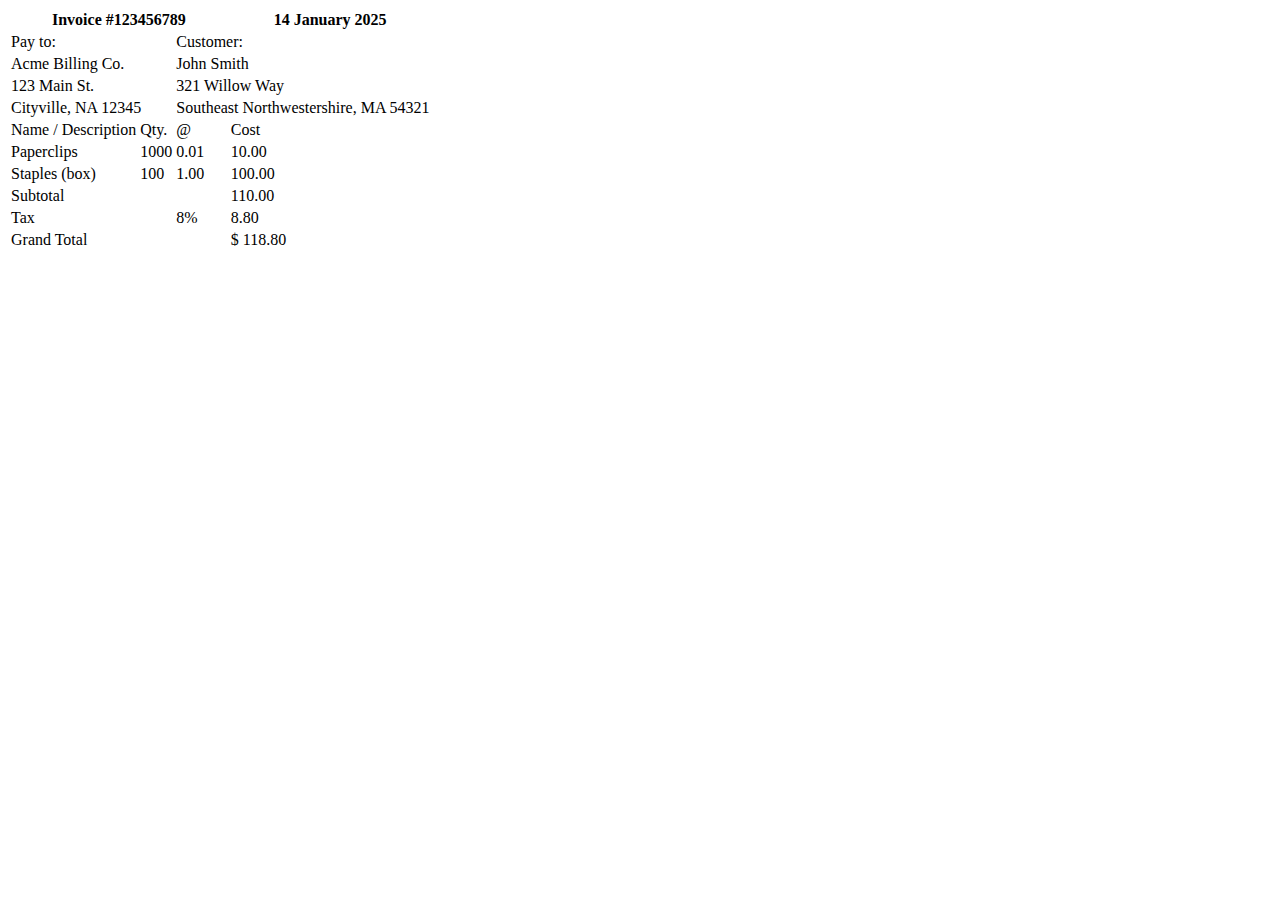
==== index.html @ 5064e18a "first commit - iterations 1.1 & 1.2" ====
<!DOCTYPE html>
<html lang="en">
<head>
    <meta charset="UTF-8">
    <meta name="viewport" content="width=device-width, initial-scale=1.0">
    <title>Gimnasio</title>
    <link rel="stylesheet" href="style.css">
</head>
<body>
    <header>

    </header>
    <main>
        <table>
            <thead>
                <tr class="title">
                    <th colspan="3">Invoice #123456789</th>
                    <th>14 January 2025</th>
                </tr>
            </thead>
            <tbody>
                <tr>
                    <td colspan="2">Pay to:</td>
                    <td colspan="2">Customer:</td>
                </tr>
                <tr>
                    <td colspan="2">Acme Billing Co.</td>
                    <td colspan="2">John Smith</td>
                </tr>
                <tr>
                    <td colspan="2">123 Main St.</td>
                    <td colspan="2">321 Willow Way</td>
                </tr>
                <tr>
                    <td colspan="2">Cityville, NA 12345</td>
                    <td colspan="2">Southeast Northwestershire, MA 54321</td>
                </tr>
                <tr class="title">
                    <td>Name / Description</td>
                    <td>Qty.</td>
                    <td>@</td>
                    <td>Cost</td>
                </tr>
                <tr>
                    <td>Paperclips</td>
                    <td>1000</td>
                    <td>0.01</td>
                    <td>10.00</td>
                </tr>
                <tr>
                    <td>Staples (box)</td>
                    <td>100</td>
                    <td>1.00</td>
                    <td>100.00</td>
                </tr>
                <tr>
                    <td colspan="3" class="title">Subtotal</td>
                    <td>110.00</td>
                </tr>
                <tr>
                    <td colspan="2" class="title">Tax</td>
                    <td>8%</td>
                    <td>8.80</td>
                </tr>
                <tfoot>
                    <tr>
                        <td colspan="3">Grand Total</td>
                        <td>$ 118.80</td>
                    </tr>
                </tfoot>
            </tbody>
        </table>
    </main>
    <footer>

    </footer>
</body>
</html>
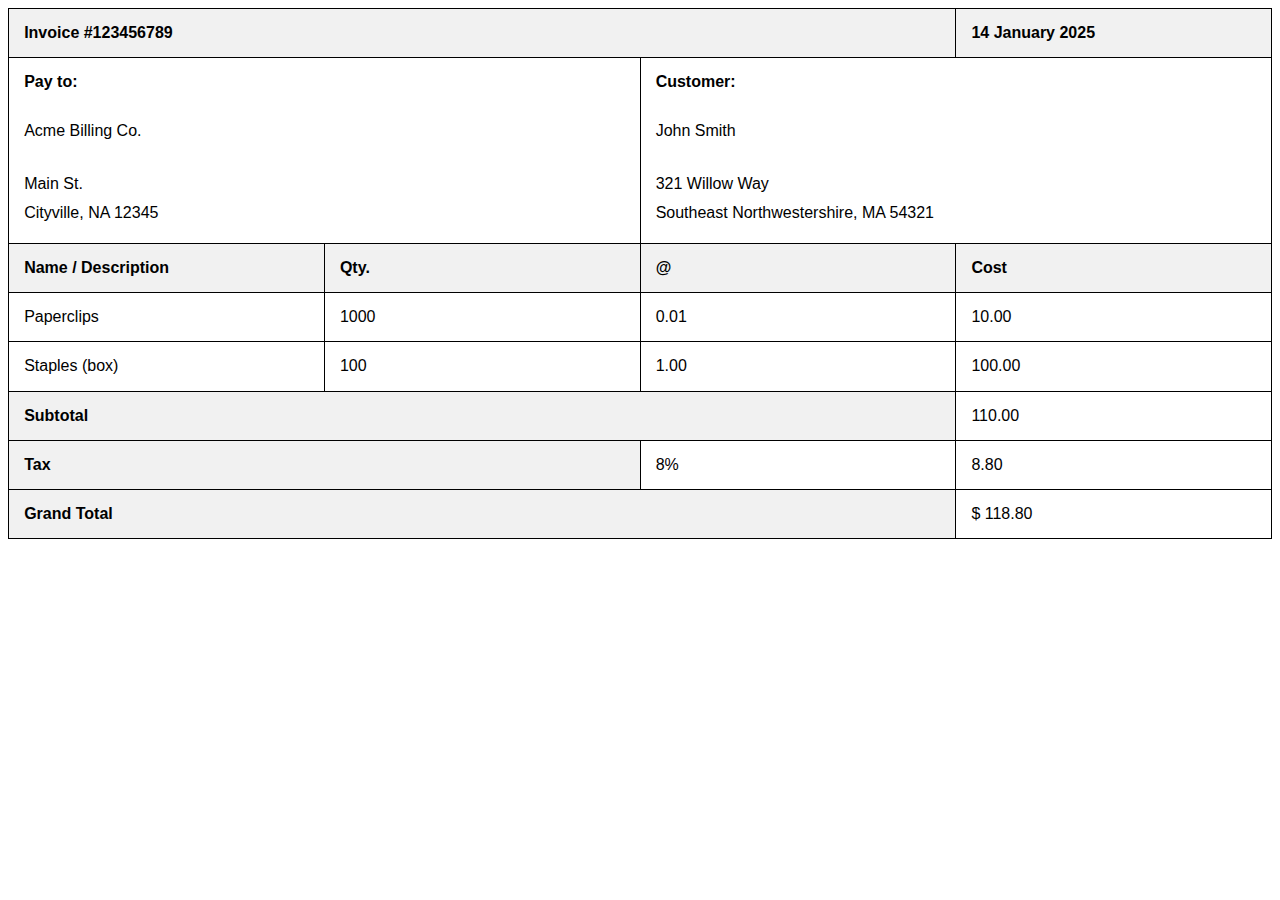
==== commit f918a434: "iterations 1.3 - 1.5" ====
--- a/index.html
+++ b/index.html
@@ -4,7 +4,7 @@
     <meta charset="UTF-8">
     <meta name="viewport" content="width=device-width, initial-scale=1.0">
     <title>Gimnasio</title>
-    <link rel="stylesheet" href="style.css">
+    <link rel="stylesheet" href="./style.css">
 </head>
 <body>
     <header>
@@ -13,29 +13,31 @@
     <main>
         <table>
             <thead>
-                <tr class="title">
-                    <th colspan="3">Invoice #123456789</th>
-                    <th>14 January 2025</th>
+                <tr class="title bold">
+                    <td colspan="3">Invoice #123456789</td>
+                    <td>14 January 2025</td>
                 </tr>
             </thead>
             <tbody>
-                <tr>
-                    <td colspan="2">Pay to:</td>
-                    <td colspan="2">Customer:</td>
+                <tr class="bold">
+                    <td colspan="2" class="noBottomBorder">Pay to:</td>
+                    <td colspan="2" class="noBottomBorder">Customer:</td>
                 </tr>
                 <tr>
-                    <td colspan="2">Acme Billing Co.</td>
-                    <td colspan="2">John Smith</td>
+                    <td colspan="2" class="noTopBottomBorder">Acme Billing Co.</td>
+                    <td colspan="2" class="noTopBottomBorder">John Smith</td>
                 </tr>
-                <tr>
-                    <td colspan="2">123 Main St.</td>
-                    <td colspan="2">321 Willow Way</td>
+                <tr id="addressInfo">
+                    <td colspan="2" class="noTopBorder">
+                        <address>Main St.</address>
+                        <address>Cityville, NA 12345</address>
+                    </td>
+                    <td colspan="2" class="noTopBorder">
+                        <address>321 Willow Way</address>
+                        <address>Southeast Northwestershire, MA 54321</address> 
+                    </td>
                 </tr>
-                <tr>
-                    <td colspan="2">Cityville, NA 12345</td>
-                    <td colspan="2">Southeast Northwestershire, MA 54321</td>
-                </tr>
-                <tr class="title">
+                <tr class="title bold">
                     <td>Name / Description</td>
                     <td>Qty.</td>
                     <td>@</td>
@@ -54,17 +56,17 @@
                     <td>100.00</td>
                 </tr>
                 <tr>
-                    <td colspan="3" class="title">Subtotal</td>
+                    <td colspan="3" class="title bold">Subtotal</td>
                     <td>110.00</td>
                 </tr>
                 <tr>
-                    <td colspan="2" class="title">Tax</td>
+                    <td colspan="2" class="title bold">Tax</td>
                     <td>8%</td>
                     <td>8.80</td>
                 </tr>
                 <tfoot>
                     <tr>
-                        <td colspan="3">Grand Total</td>
+                        <td colspan="3" class="title bold">Grand Total</td>
                         <td>$ 118.80</td>
                     </tr>
                 </tfoot>
--- a/style.css
+++ b/style.css
@@ -0,0 +1,43 @@
+body {
+    font-family: Arial, Helvetica, sans-serif;
+}
+
+table {
+    table-layout: fixed;
+    width: 100%;
+    border-collapse: collapse
+}
+
+td {
+    border: 1px solid; 
+    padding: 1.2%;
+}
+
+address {
+    font-style: normal;
+}
+
+.title {
+    background-color: #f1f1f1;
+}
+
+.bold {
+    font-weight: bold;
+}
+
+.noTopBottomBorder {
+    border-width: 0 1px;
+}
+
+.noBottomBorder {
+    border-width: 1px 1px 0;
+}
+
+.noTopBorder {
+    border-top: 0;
+}
+
+#addressInfo {
+    line-height: 1.8em;
+    vertical-align: top;
+}
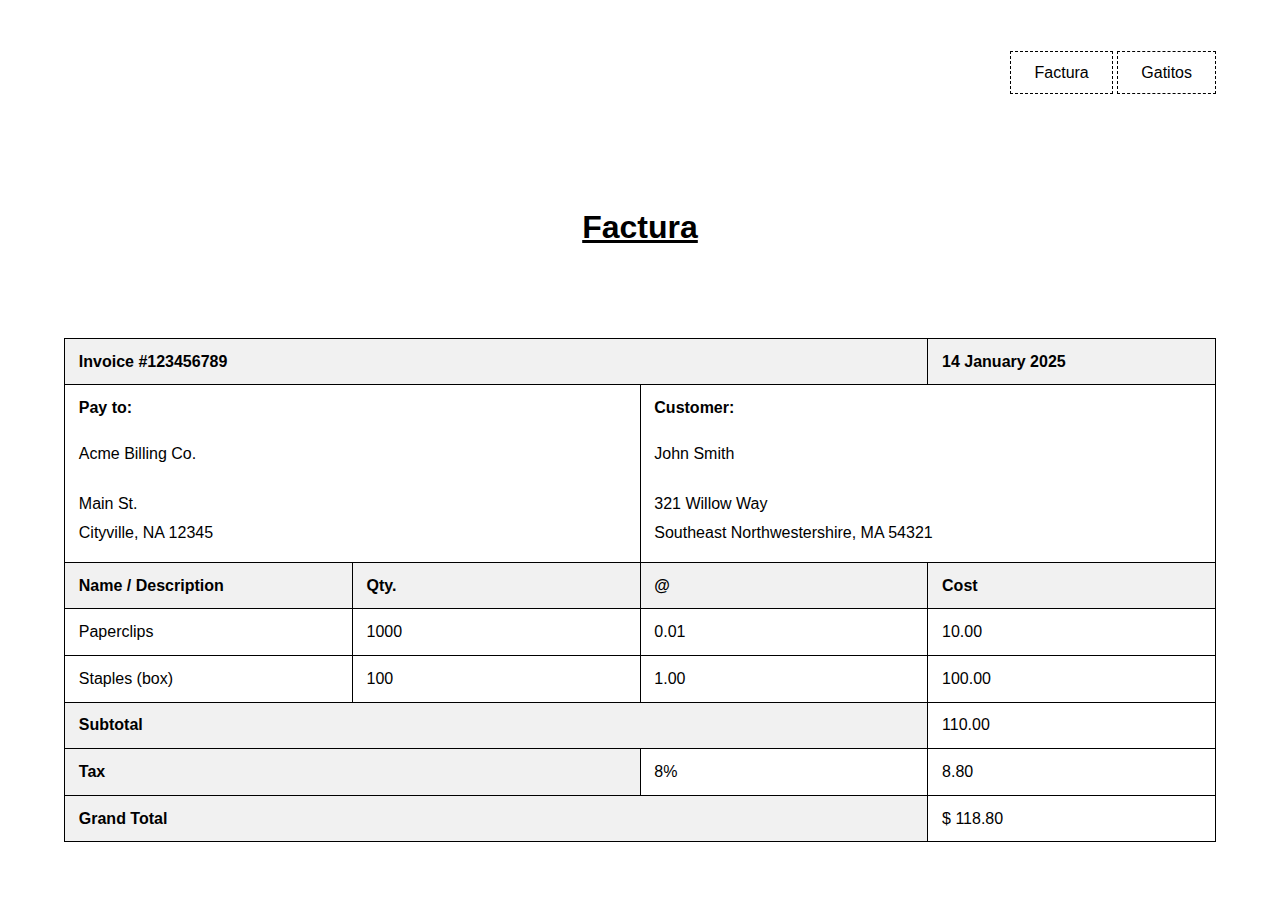
==== commit 1f9be0cc: "iteration 3 - creacion de nav entre archivos y css" ====
--- a/index.html
+++ b/index.html
@@ -3,12 +3,16 @@
 <head>
     <meta charset="UTF-8">
     <meta name="viewport" content="width=device-width, initial-scale=1.0">
-    <title>Gimnasio</title>
+    <title>Factura</title>
     <link rel="stylesheet" href="./style.css">
 </head>
 <body>
     <header>
-
+        <nav class="pages">
+            <a href="#">Factura</a>
+            <a href="./gatitos.html">Gatitos</a>
+        </nav>
+        <h1 class="center">Factura</h1>
     </header>
     <main>
         <table>
@@ -73,8 +77,5 @@
             </tbody>
         </table>
     </main>
-    <footer>
-
-    </footer>
 </body>
 </html>--- a/style.css
+++ b/style.css
@@ -1,5 +1,6 @@
 body {
     font-family: Arial, Helvetica, sans-serif;
+    margin: 5%;
 }
 
 table {
@@ -15,6 +16,52 @@
 
 address {
     font-style: normal;
+}
+
+section {
+    background-color:rgba(255, 235, 205, 0.646);
+    padding: 3% 0;
+    border-radius: 2em;
+}
+
+img {
+  max-width: 75%;  
+  max-height: 50%;
+}
+
+nav {
+    padding-bottom: 3%;
+}
+
+a {
+    padding: 1% 2%;
+    text-decoration: none;
+    color: black;
+    border: .5px dashed black;
+}
+
+a:active,
+a:hover {
+    color:rgb(134, 135, 133);
+}
+
+h1 {
+    text-decoration: underline;
+    margin: 8% 5%;
+}
+
+h2 {
+    font-style: italic;
+    margin-bottom: 5%;
+}
+
+h4 {
+    margin-bottom: .75%;
+
+}
+
+hr {
+    margin: 5% 1%;
 }
 
 .title {
@@ -37,7 +84,19 @@
     border-top: 0;
 }
 
+.center {
+    text-align: center;
+}
+
+.pages {
+    text-align: right ;
+}
+
 #addressInfo {
     line-height: 1.8em;
     vertical-align: top;
 }
+
+#gato {
+    background-color: rgba(197, 171, 139, 0.654);
+}
